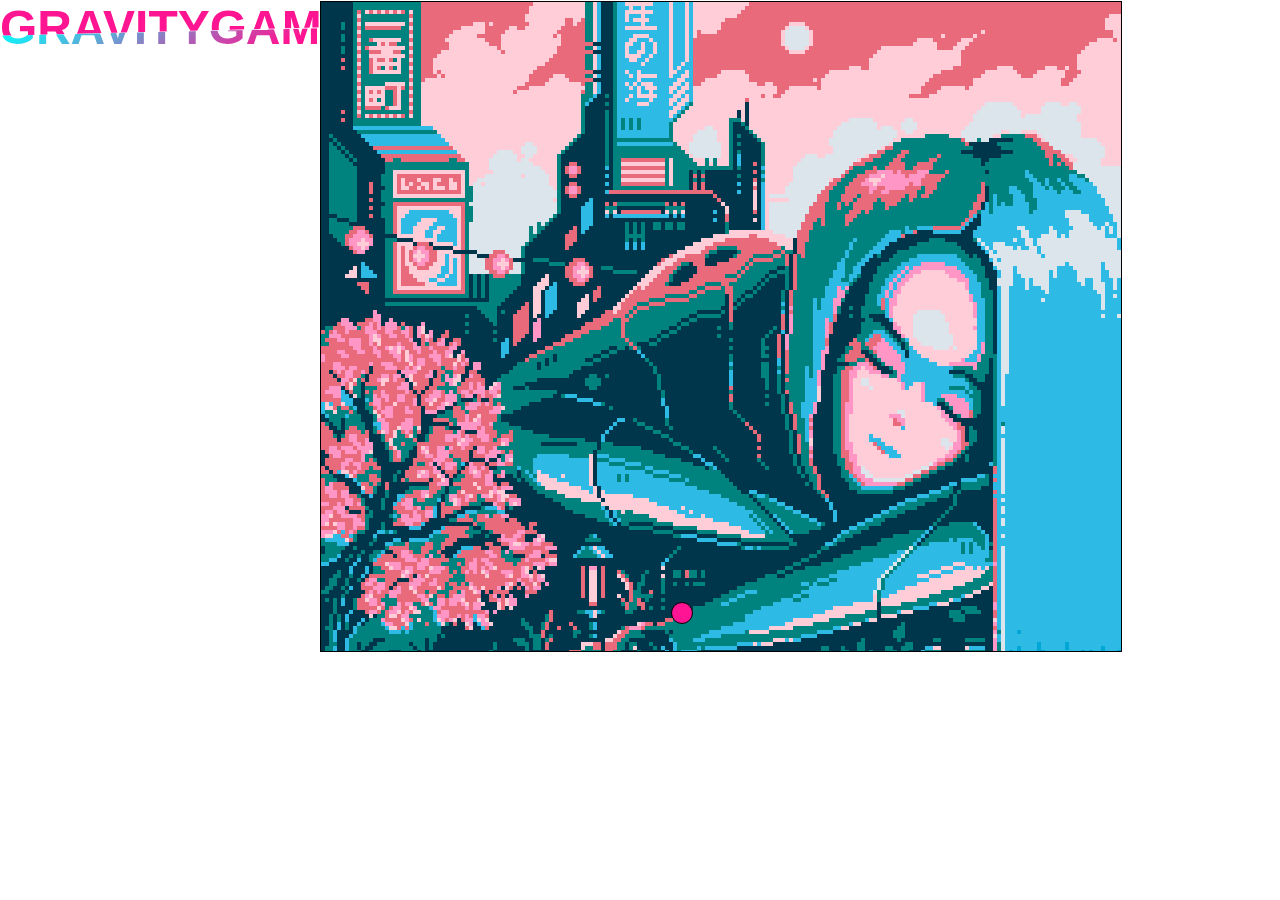
==== index.html @ 63139f11 "ADD:index changes" ====
<!DOCTYPE html>
<html lang="en">
<head>
    <meta charset="UTF-8">
    <title>Gravity Game</title>
    <link rel="stylesheet" href="GravityGameLogo.css">
</head>
<body>
    <!--Create by Décio Raposo
    <a href="https://www.linkedin.com/in/decioraposopro">Visit my Linkedin</a>-->
    <section class="wrapper">
        <div class="top">GravityGame</div>
        <div class="bottom" aria-hidden="true">GravityGame</div>
    </section>
    <div id="game">
        <div id="character"></div>
    </div>
    <script src="/Ctrl.js"></script>
    <script src="/Blocks.js"></script>
</body>
</html>
---- GravityGameLogo.css ----
* {
    padding: 0;
    margin: 0;
}

:root {
    --text-color: hsl(328, 100%, 54%);
}

.wrapper {
    display: grid;
    place-content: center;
    background-color: var(background);
    min-height: 100vh;
    font-family: "Oswald", sans-serif;
    font-size: clamp(1rem, 1.5rem + 3vw, 3rem);
    font-weight: 700;
    text-transform: uppercase;
    color: var(--text-color);
}

.wrapper>div {
    grid-area: 1/1/-1/-1;
}

.top {
    position: fixed;
    clip-path: polygon(0% 0%, 100% 0%, 100% 48%, 0% 65%);
}

.bottom {
    position: fixed;
    clip-path: polygon(0% 65%, 100% 50%, 100% 100%, 0% 100%);
    color: transparent;
    background: -webkit-gradient linear-gradient(500deg, cyan 50%, var(--text-color) 65%);
    background: linear-gradient(155deg, cyan 15%, var(--text-color) 80%);
    background-clip: text;
    -webkit-background-clip: text;
    transform: translateX(-0.03em);
}

/*Game*/
#game {
    width: 800px;
    height: 649px;
    border: 1px solid black;
    border-color: black;
    position: absolute;
    top: 1px;
    left: 25vw;
    overflow: auto;
    background: url(/Images/Waterfall\ by\ pixeljeff\ on\ DeviantArt.gif);
}

#character {
    width: 20px;
    height: 20px;
    background-color: deeppink;
    border: 1px solid black;
    border-radius: 50%;
    position: relative;
    top: 600px;
    left: 350px;
    z-index: 1000000;
}

#block {
    width: 800px;
    height: 20px;
    background-color: cyan;
    position: relative;
    top: 100px;
    margin-top: -20px;
}

#hole {
    width: 70px;
    height: 20px;
    background-color: black;
    position: relative;
    top: 100px;
    margin-top: -20px;
}
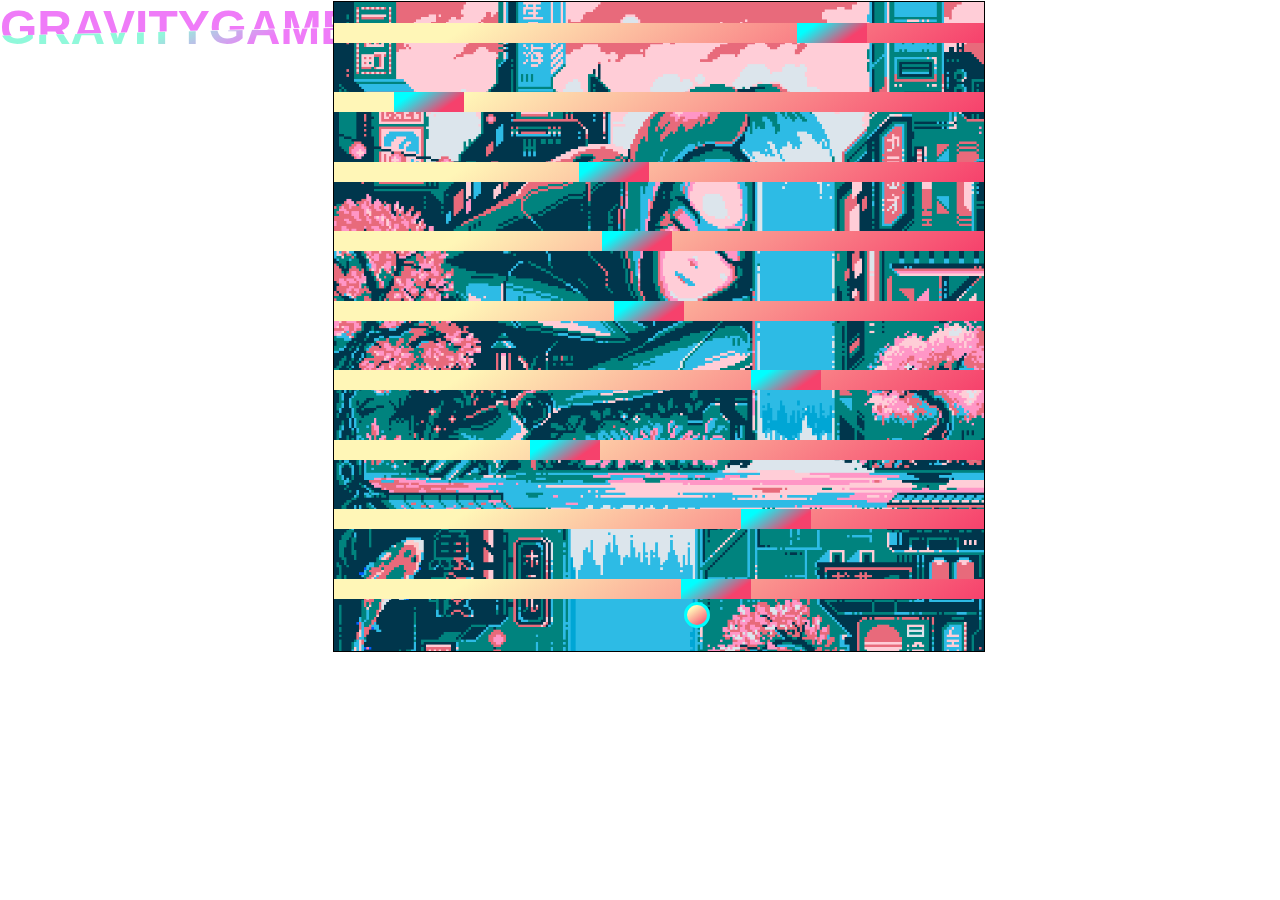
==== commit ac4d7c09: "FIX:scripts and style" ====
--- a/index.html
+++ b/index.html
@@ -3,7 +3,7 @@
 <head>
     <meta charset="UTF-8">
     <title>Gravity Game</title>
-    <link rel="stylesheet" href="GravityGameLogo.css">
+    <link rel="stylesheet" href="style.css">
 </head>
 <body>
     <!--Create by Décio Raposo
@@ -16,6 +16,5 @@
         <div id="character"></div>
     </div>
     <script src="/Ctrl.js"></script>
-    <script src="/Blocks.js"></script>
 </body>
 </html>--- a/style.css
+++ b/style.css
@@ -0,0 +1,84 @@
+* {
+    padding: 0;
+    margin: 0;
+}
+
+:root {
+    --text-color: #ef7bf8;
+}
+
+.wrapper {
+    display: grid;
+    place-content: center;
+    min-height: 100vh;
+    font-family: "Oswald", sans-serif;
+    font-size: clamp(1rem, 1.5rem + 3vw, 3rem);
+    font-weight: 700;
+    text-transform: uppercase;
+    color: var(--text-color);
+}
+
+.wrapper>div {
+    grid-area: 1/1/-1/-1;
+}
+
+.top {
+    position: fixed;
+    clip-path: polygon(0% 0%, 100% 0%, 100% 48%, 0% 65%);
+}
+
+.bottom {
+    position: fixed;
+    clip-path: polygon(0% 65%, 100% 50%, 100% 100%, 0% 100%);
+    color: transparent;
+    /* background: -webkit-gradient linear-gradient(500deg, black 50%, var(--text-color) 65%); */
+    background: linear-gradient(155deg, #90f8da 50%, var(--text-color) 75%);
+    background-clip: text;
+    -webkit-background-clip: text;
+    transform: translateX(-0.03em);
+}
+
+/*Game*/
+#game {
+    width: 650px;
+    height: 649px;
+    border: 1px solid black;
+    border-color: black;
+    position: absolute;
+    top: 1px;
+    left: 26vw;
+    overflow: auto;
+    background: url(/Images/Waterfall\ by\ pixeljeff\ on\ DeviantArt.gif);
+    background-size:cover;
+}
+
+#character {
+    width: 20px;
+    height: 20px;
+    background-image: linear-gradient(145deg, #FFF6B7 20%, #F6416C 100%);
+    border: solid cyan;
+    border-radius: 50%;
+    position: relative;
+    top: 600px;
+    left: 350px;
+    z-index: 1000000;
+}
+
+.bar {
+    width: 650px;
+    height: 20px;
+    position: relative;
+    top: 100px;
+    margin-top: -20px;
+    background: linear-gradient(145deg, #FFF6B7 20%, #F6416C 100%);
+    color:transparent;
+}
+
+.hole {
+    width: 70px;
+    height: 20px;
+    background: linear-gradient(145deg, cyan 20%, #F6416C 75%);
+    position: relative;
+    top: 100px;
+    margin-top: -20px;
+}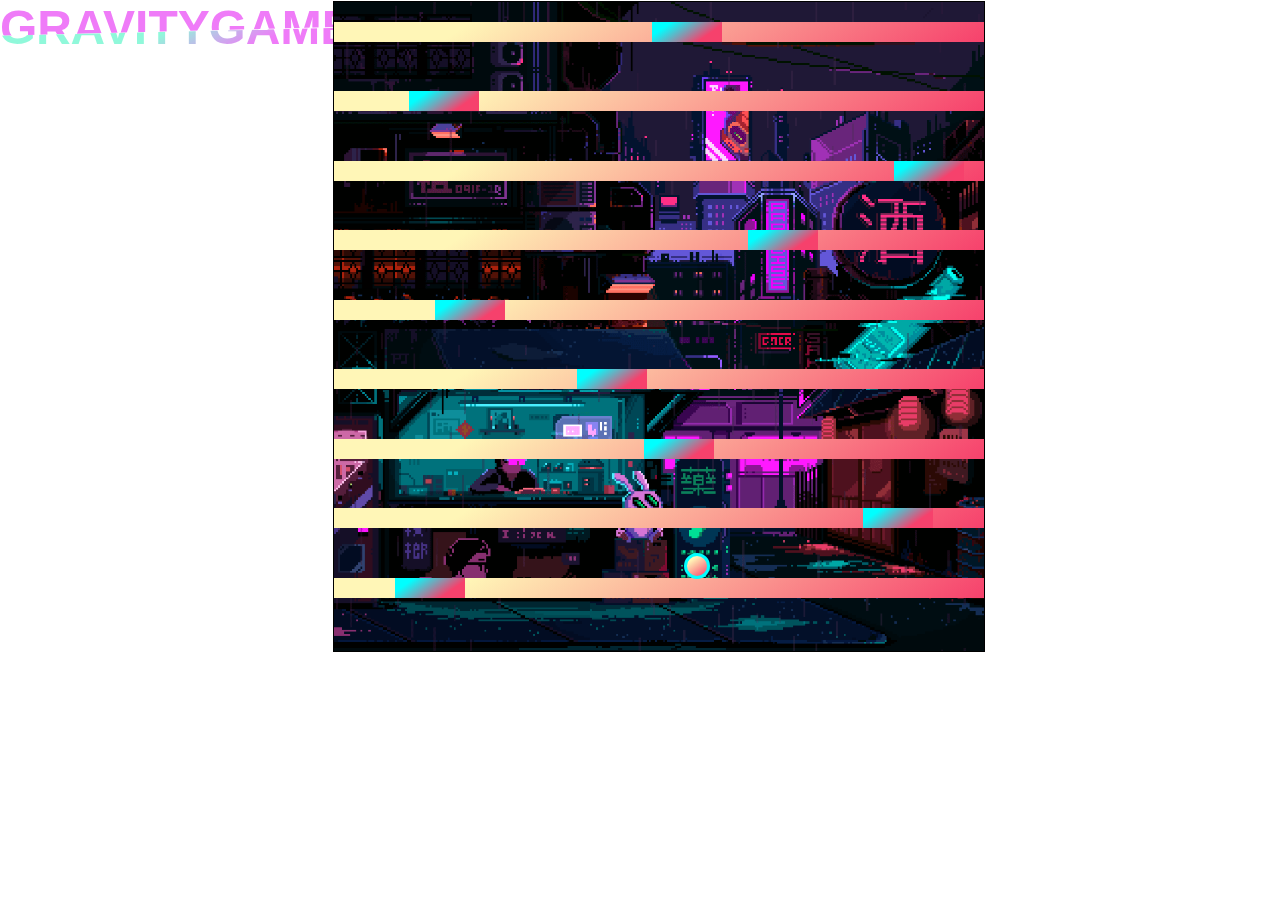
==== commit 70c0da89: "ADD:bg change function" ====
--- a/index.html
+++ b/index.html
@@ -1,20 +1,21 @@
 <!DOCTYPE html>
 <html lang="en">
-<head>
-    <meta charset="UTF-8">
-    <title>Gravity Game</title>
-    <link rel="stylesheet" href="style.css">
-</head>
-<body>
-    <!--Create by Décio Raposo
+	<head>
+		<meta charset="UTF-8" />
+		<title>Gravity Game</title>
+		<link rel="stylesheet" href="style.css" />
+	</head>
+	<body>
+		<!--Create by Décio Raposo
     <a href="https://www.linkedin.com/in/decioraposopro">Visit my Linkedin</a>-->
-    <section class="wrapper">
-        <div class="top">GravityGame</div>
-        <div class="bottom" aria-hidden="true">GravityGame</div>
-    </section>
-    <div id="game">
-        <div id="character"></div>
-    </div>
-    <script src="/Ctrl.js"></script>
-</body>
-</html>+		<section class="wrapper">
+			<div class="top">GravityGame</div>
+			<div class="bottom" aria-hidden="true">GravityGame</div>
+		</section>
+		<div id="game">
+			<div id="character"></div>
+		</div>
+		<script src="/Ctrl.js"></script>
+		<script src="/BgChange.js"></script>
+	</body>
+</html>
--- a/style.css
+++ b/style.css
@@ -31,14 +31,12 @@
     position: fixed;
     clip-path: polygon(0% 65%, 100% 50%, 100% 100%, 0% 100%);
     color: transparent;
-    /* background: -webkit-gradient linear-gradient(500deg, black 50%, var(--text-color) 65%); */
     background: linear-gradient(155deg, #90f8da 50%, var(--text-color) 75%);
     background-clip: text;
     -webkit-background-clip: text;
     transform: translateX(-0.03em);
 }
 
-/*Game*/
 #game {
     width: 650px;
     height: 649px;
@@ -48,7 +46,7 @@
     top: 1px;
     left: 26vw;
     overflow: auto;
-    background: url(/Images/Waterfall\ by\ pixeljeff\ on\ DeviantArt.gif);
+    background: url(/Images/Waiting\ 2_0\,\ Pixel\ Jeff.gif);
     background-size:cover;
 }
 
@@ -74,7 +72,7 @@
     color:transparent;
 }
 
-.hole {
+.gap {
     width: 70px;
     height: 20px;
     background: linear-gradient(145deg, cyan 20%, #F6416C 75%);
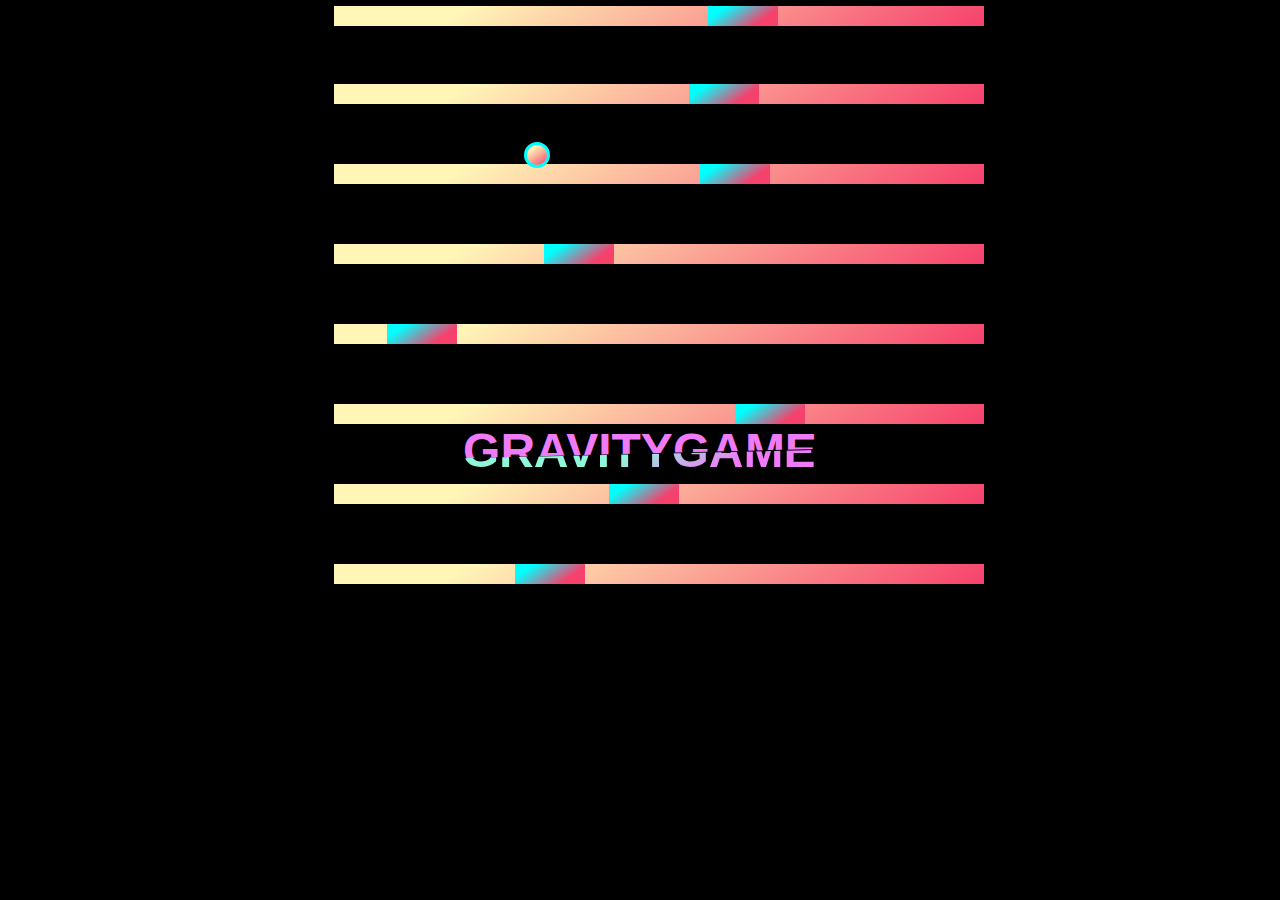
==== commit 61930391: "FIX:smallfix" ====
--- a/index.html
+++ b/index.html
@@ -16,6 +16,6 @@
 			<div id="character"></div>
 		</div>
 		<script src="/Ctrl.js"></script>
-		<script src="/BgChange.js"></script>
+		<!-- <script src="/BgChange.js"></script> -->
 	</body>
 </html>
--- a/style.css
+++ b/style.css
@@ -4,6 +4,7 @@
 }
 
 :root {
+    background-color: black;
     --text-color: #ef7bf8;
 }
 
@@ -23,17 +24,14 @@
 }
 
 .top {
-    position: fixed;
     clip-path: polygon(0% 0%, 100% 0%, 100% 48%, 0% 65%);
 }
 
 .bottom {
-    position: fixed;
     clip-path: polygon(0% 65%, 100% 50%, 100% 100%, 0% 100%);
     color: transparent;
     background: linear-gradient(155deg, #90f8da 50%, var(--text-color) 75%);
     background-clip: text;
-    -webkit-background-clip: text;
     transform: translateX(-0.03em);
 }
 
@@ -46,7 +44,6 @@
     top: 1px;
     left: 26vw;
     overflow: auto;
-    background: url(/Images/Waiting\ 2_0\,\ Pixel\ Jeff.gif);
     background-size:cover;
 }
 
@@ -57,8 +54,9 @@
     border: solid cyan;
     border-radius: 50%;
     position: relative;
-    top: 600px;
-    left: 350px;
+    top: 440px;
+    bottom: 100px;
+    left: 190px;
     z-index: 1000000;
 }
 
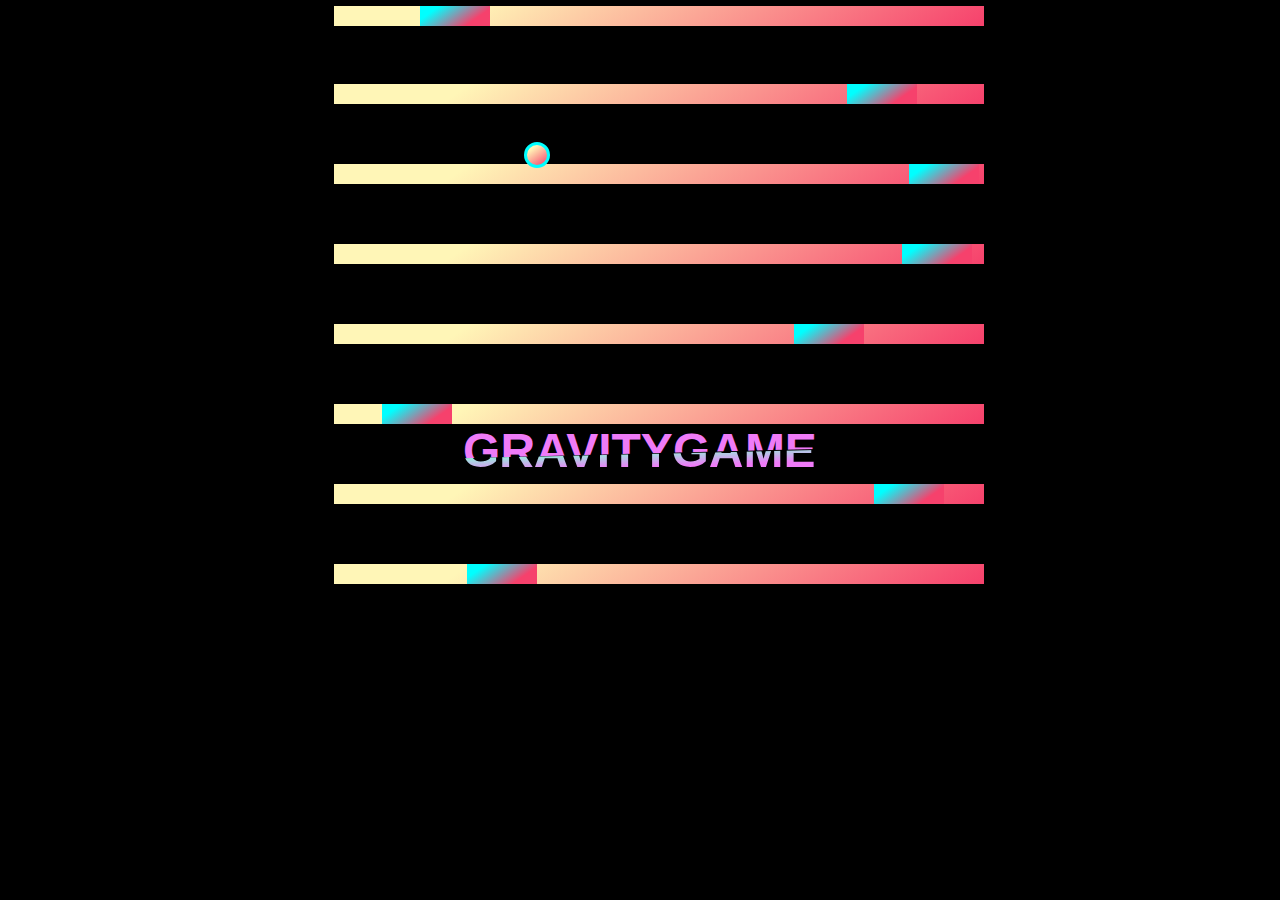
==== commit dbbb7271: "Hotfix" ====
--- a/index.html
+++ b/index.html
@@ -16,6 +16,6 @@
 			<div id="character"></div>
 		</div>
 		<script src="/Ctrl.js"></script>
-		<!-- <script src="/BgChange.js"></script> -->
+		<script src="/BgChange.js"></script>
 	</body>
 </html>
--- a/style.css
+++ b/style.css
@@ -2,12 +2,6 @@
     padding: 0;
     margin: 0;
 }
-
-:root {
-    background-color: black;
-    --text-color: #ef7bf8;
-}
-
 .wrapper {
     display: grid;
     place-content: center;
@@ -18,19 +12,23 @@
     text-transform: uppercase;
     color: var(--text-color);
 }
-
+:root {    
+    background-color: black;
+    --text-color: #ef7bf8;
+}
 .wrapper>div {
     grid-area: 1/1/-1/-1;
 }
 
 .top {
+    --text-color: #F6416C;
     clip-path: polygon(0% 0%, 100% 0%, 100% 48%, 0% 65%);
 }
 
 .bottom {
     clip-path: polygon(0% 65%, 100% 50%, 100% 100%, 0% 100%);
     color: transparent;
-    background: linear-gradient(155deg, #90f8da 50%, var(--text-color) 75%);
+    background: linear-gradient(178deg, #90f8da 50%, var(--text-color) 75%);
     background-clip: text;
     transform: translateX(-0.03em);
 }
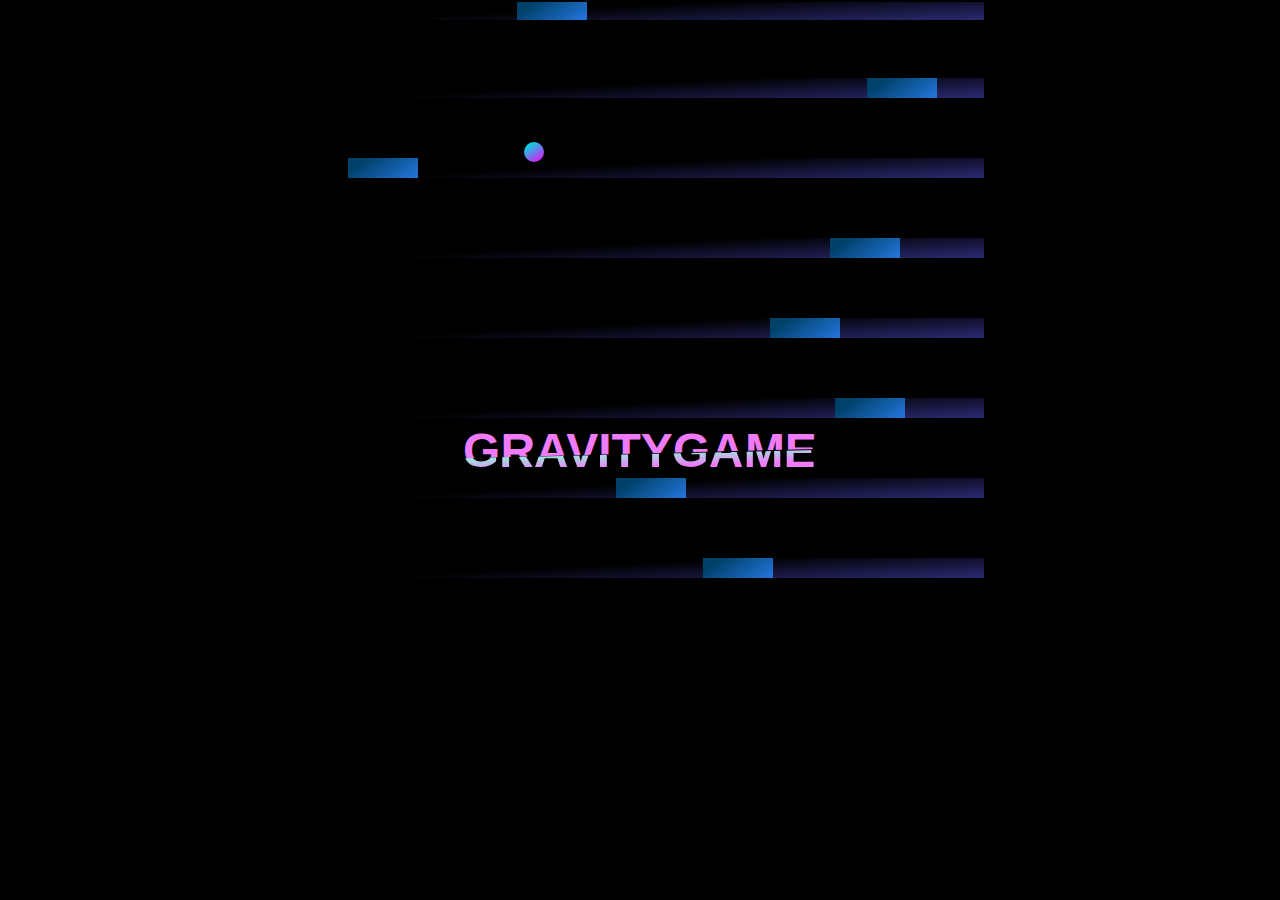
==== commit 3a00f96e: "HOTFIX" ====
--- a/index.html
+++ b/index.html
@@ -6,14 +6,13 @@
 		<link rel="stylesheet" href="style.css" />
 	</head>
 	<body>
-		<!--Create by Décio Raposo
-    <a href="https://www.linkedin.com/in/decioraposopro">Visit my Linkedin</a>-->
+		<!--Create by Décio Raposo-->
 		<section class="wrapper">
 			<div class="top">GravityGame</div>
 			<div class="bottom" aria-hidden="true">GravityGame</div>
 		</section>
 		<div id="game">
-			<div id="character"></div>
+			<div id="ball"></div>
 		</div>
 		<script src="/Ctrl.js"></script>
 		<script src="/BgChange.js"></script>
--- a/style.css
+++ b/style.css
@@ -45,11 +45,10 @@
     background-size:cover;
 }
 
-#character {
+#ball {
     width: 20px;
     height: 20px;
-    background-image: linear-gradient(145deg, #FFF6B7 20%, #F6416C 100%);
-    border: solid cyan;
+    background-image: linear-gradient(145deg, #00dbde 15%,#fc00ff 100%);
     border-radius: 50%;
     position: relative;
     top: 440px;
@@ -64,14 +63,14 @@
     position: relative;
     top: 100px;
     margin-top: -20px;
-    background: linear-gradient(145deg, #FFF6B7 20%, #F6416C 100%);
+    background: linear-gradient(177deg, black 40%, #2A2A72 100%);
     color:transparent;
 }
 
 .gap {
     width: 70px;
     height: 20px;
-    background: linear-gradient(145deg, cyan 20%, #F6416C 75%);
+    background: linear-gradient(145deg, #00416A 20%, #2376DD 100%);
     position: relative;
     top: 100px;
     margin-top: -20px;
